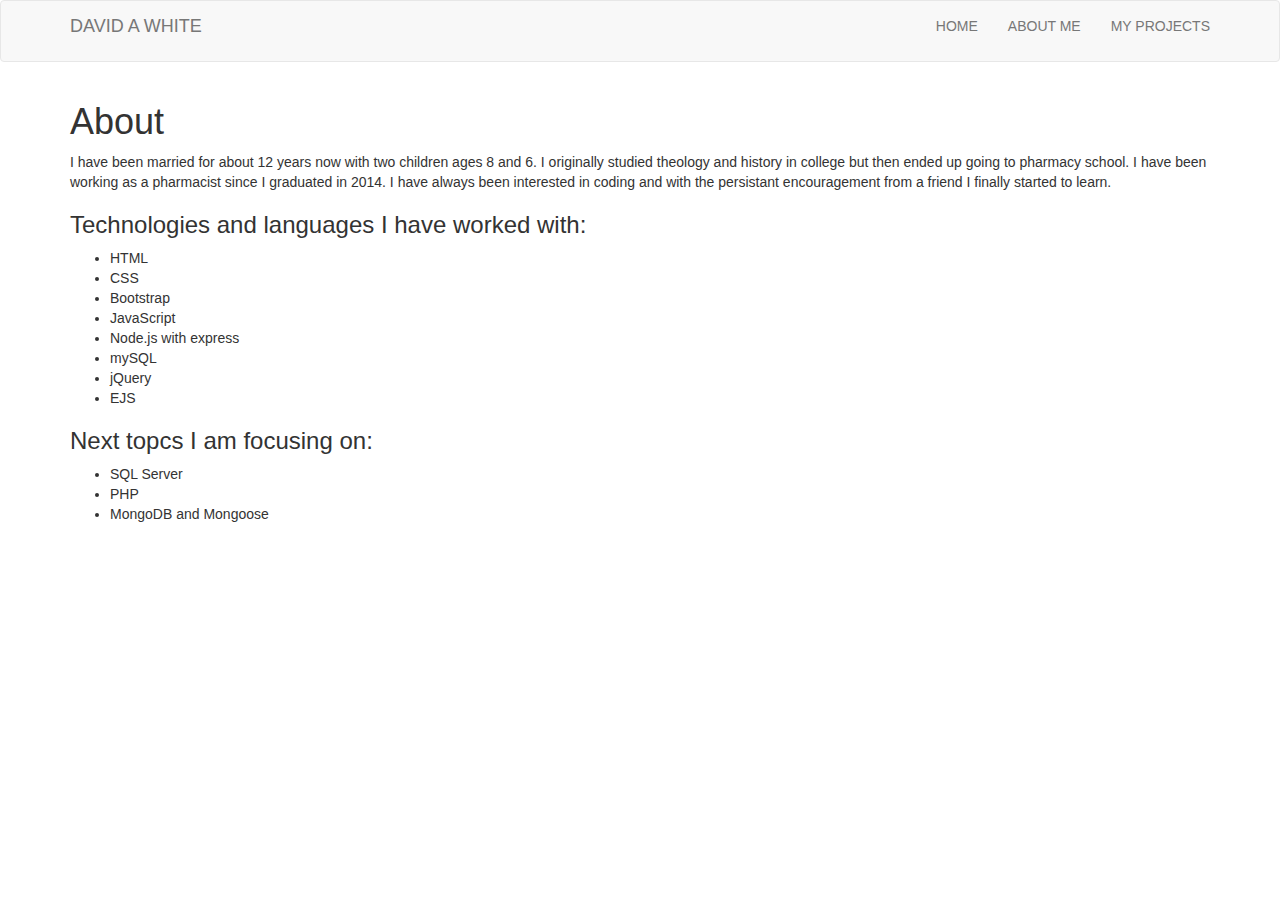
==== about.html @ cd296cee "first commit" ====
<!DOCTYPE html>
<html lang="en" dir="ltr">
  <head>
    <meta charset="utf-8" />
    <title>Daily Journal</title>
    <meta charset="utf-8" />
    <link
      rel="stylesheet"
      href="https://maxcdn.bootstrapcdn.com/bootstrap/3.3.7/css/bootstrap.min.css"
    />
    <link rel="stylesheet" href="css/styles.css" />
    <nav class="navbar navbar-default">
      <div class="container">
        <div class="navbar-header">
          <p class="navbar-brand">DAVID A WHITE</p>
        </div>
        <ul class="nav navbar-nav navbar-right">
          <!-- 6 -->
          <li id="home"><a href="index.html">HOME</a></li>
          <li id="about"><a href="about.html">ABOUT ME</a></li>
          <li id="contact"><a href="projects.html">MY PROJECTS</a></li>
        </ul>
      </div>
    </nav>

    <body>
      <div class="container">
        <h1>About</h1>
<p>
  I have been married for about 12 years now with two children ages 8 and 6. I
  originally studied theology and history in college but then ended up going to
  pharmacy school. I have been working as a pharmacist since I graduated in
  2014. I have always been interested in coding and with the persistant
  encouragement from a friend I finally started to learn.
</p>
<h3>Technologies and languages I have worked with:</h3>
<ul>
  <li>
    HTML
  </li>
  <li>
    CSS
  </li>
  <li>
    Bootstrap
  </li>
  <li>
    JavaScript
  </li>
  <li>
    Node.js with express
  </li>
  <li>
    mySQL
  </li>
  <li>
    jQuery
  </li>
  <li>
    EJS
  </li>
</ul>
<h3>Next topcs I am focusing on:</h3>
<ul>
  <li>
    SQL Server
  </li>
  <li>
    PHP
  </li>
  <li>
    MongoDB and Mongoose
  </li>
</ul>
    </div>
    <div class="footer-padding"></div>
      <div class="footer">
        <p></p>
      </div>
    </div>
    </body>
    </html>
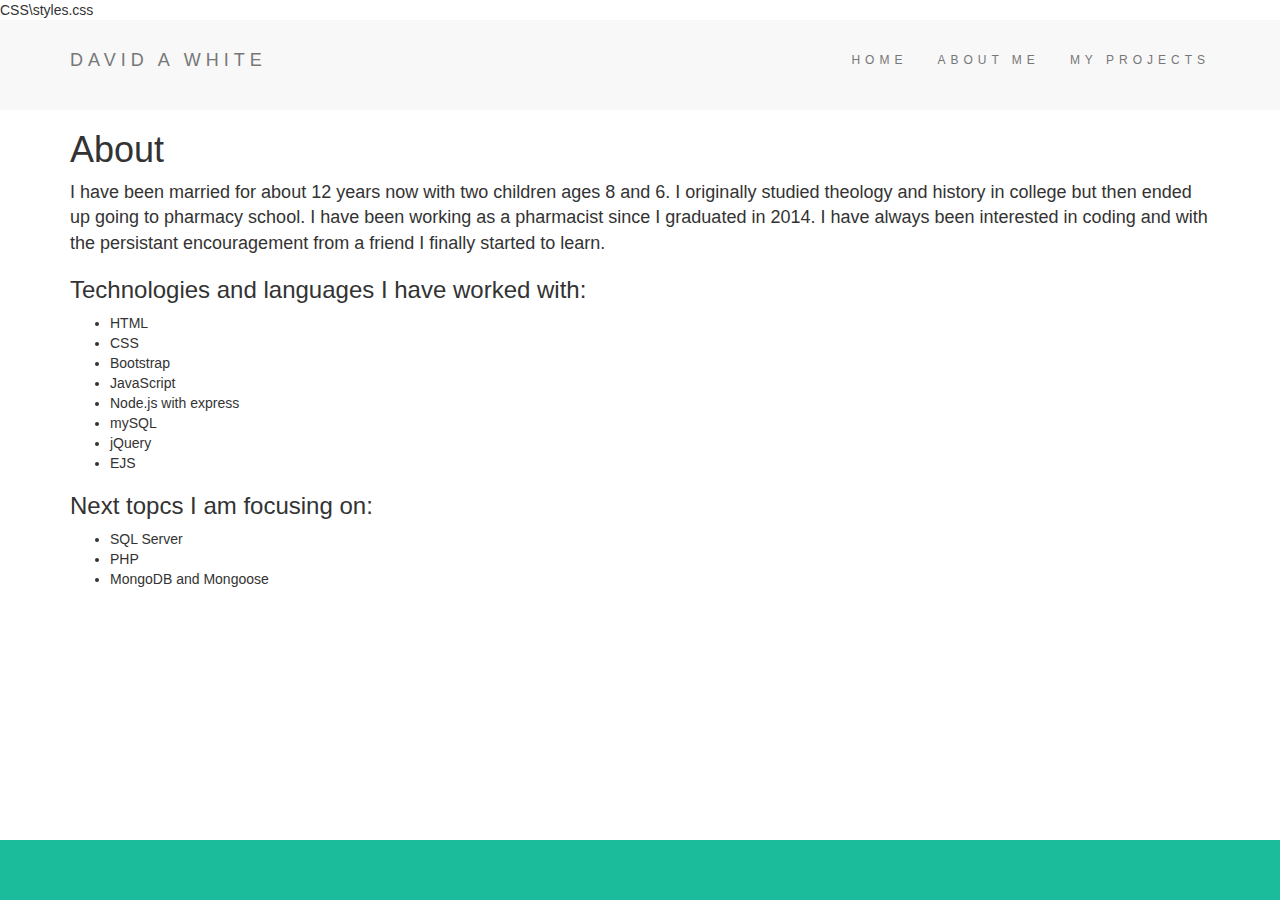
==== commit e709fc74: "css path" ====
--- a/about.html
+++ b/about.html
@@ -2,13 +2,13 @@
 <html lang="en" dir="ltr">
   <head>
     <meta charset="utf-8" />
-    <title>Daily Journal</title>
+    <title>David White</title>
     <meta charset="utf-8" />
     <link
       rel="stylesheet"
       href="https://maxcdn.bootstrapcdn.com/bootstrap/3.3.7/css/bootstrap.min.css"
     />
-    <link rel="stylesheet" href="css/styles.css" />
+    <link rel="stylesheet" href="CSS\styles.css" />CSS\styles.css
     <nav class="navbar navbar-default">
       <div class="container">
         <div class="navbar-header">
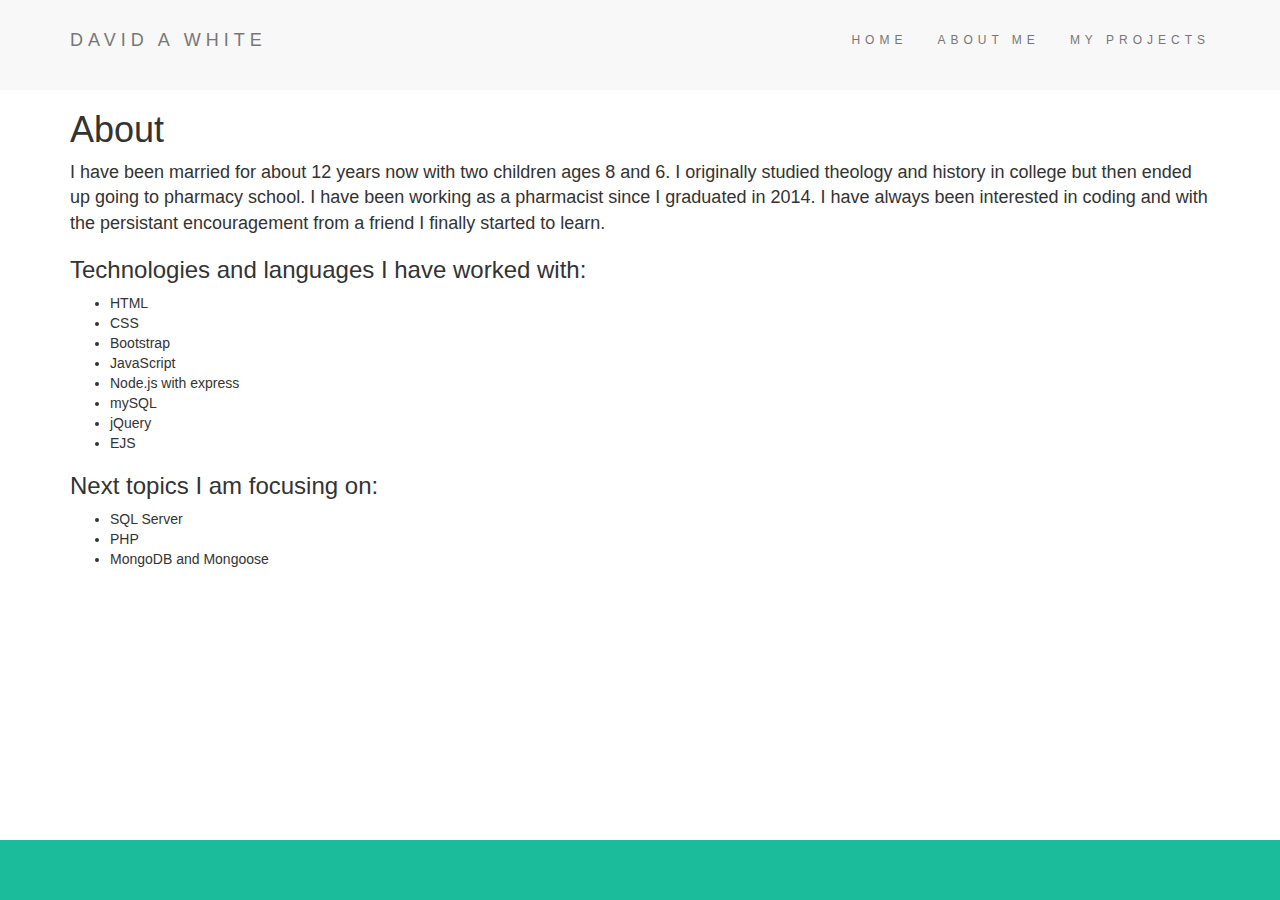
==== commit bc830e11: "fixed typos" ====
--- a/about.html
+++ b/about.html
@@ -8,7 +8,7 @@
       rel="stylesheet"
       href="https://maxcdn.bootstrapcdn.com/bootstrap/3.3.7/css/bootstrap.min.css"
     />
-    <link rel="stylesheet" href="CSS\styles.css" />CSS\styles.css
+    <link rel="stylesheet" href="CSS\styles.css" />
     <nav class="navbar navbar-default">
       <div class="container">
         <div class="navbar-header">
@@ -60,7 +60,7 @@
     EJS
   </li>
 </ul>
-<h3>Next topcs I am focusing on:</h3>
+<h3>Next topics I am focusing on:</h3>
 <ul>
   <li>
     SQL Server
